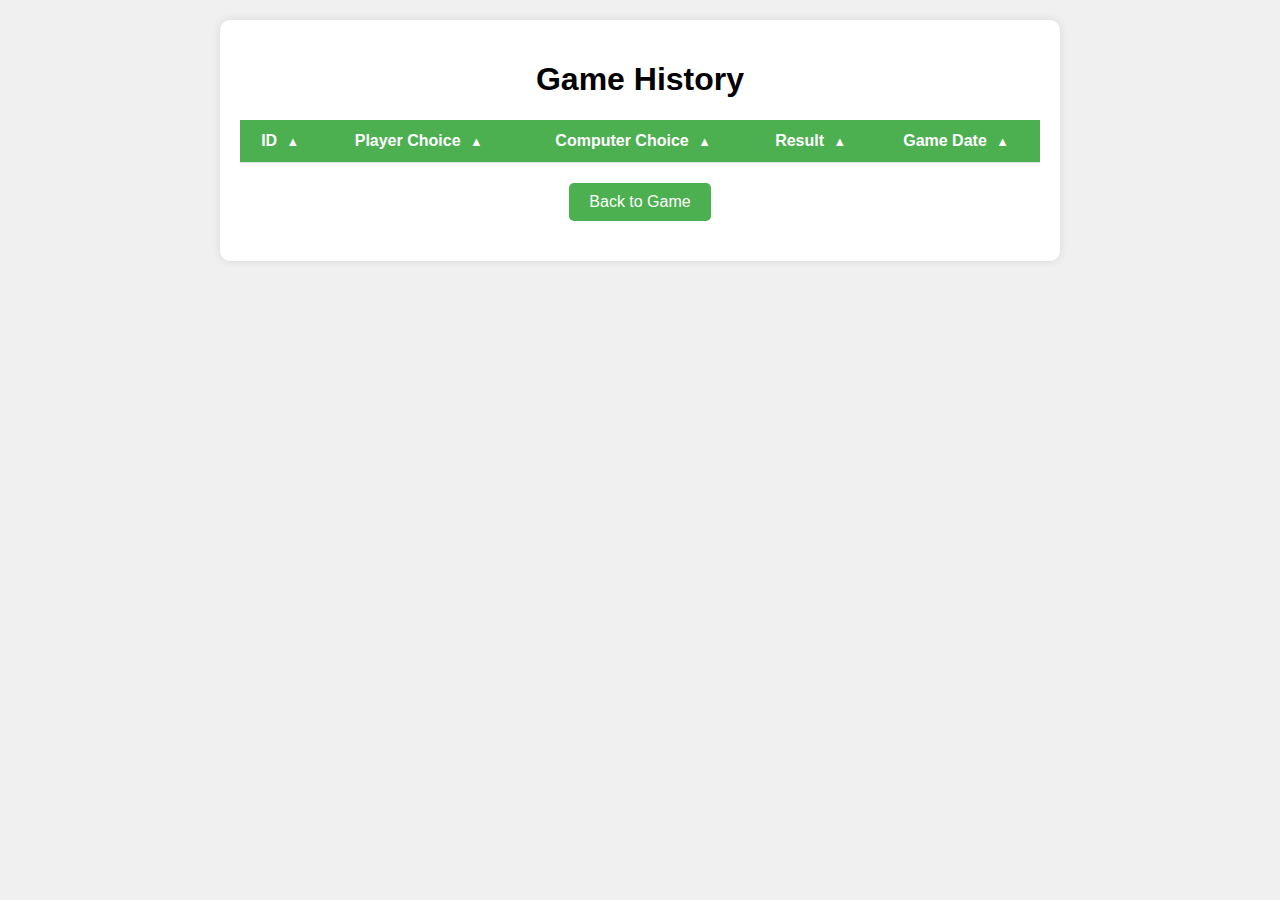
==== src/main/resources/static/historyHTML.html @ 98573d29 "Hi" ====
<!DOCTYPE html>
<html lang="en">
<head>
    <meta charset="UTF-8">
    <meta name="viewport" content="width=device-width, initial-scale=1.0">
    <title>Game History</title>
    <link rel="stylesheet" href="historyCSS.css">
</head>
<body>

<div class="container">
    <h1>Game History</h1>
    <table>
        <thead>
        <tr>
            <th>ID <span class="sort-arrow" data-sort="id">▲</span></th>
            <th>Player Choice <span class="sort-arrow" data-sort="playerChoice">▲</span></th>
            <th>Computer Choice <span class="sort-arrow" data-sort="computerChoice">▲</span></th>
            <th>Result <span class="sort-arrow" data-sort="result">▲</span></th>
            <th>Game Date <span class="sort-arrow" data-sort="gameDate">▲</span></th>
        </tr>
        </thead>
        <tbody id="historyTableBody">
        <!-- Game history will be populated here -->
        </tbody>
    </table>
    <button onclick="goBack()">Back to Game</button>
</div>

<script src="historyJS.js"></script>

</body>
</html>
---- src/main/resources/static/historyCSS.css ----
body {
    font-family: Arial, sans-serif;
    background-color: #f0f0f0;
    margin: 0;
    padding: 20px;
}

.container {
    max-width: 800px;
    margin: auto;
    padding: 20px;
    background: white;
    border-radius: 10px;
    box-shadow: 0 0 10px rgba(0, 0, 0, 0.1);
}

h1 {
    text-align: center;
}

table {
    width: 100%;
    border-collapse: collapse;
    margin-top: 20px;
}

th, td {
    padding: 12px;
    text-align: center;
    border-bottom: 1px solid #ddd;
}

th {
    background-color: #4CAF50;
    color: white;
}

tr:hover {
    background-color: #f1f1f1;
}

button {
    display: block;
    margin: 20px auto;
    padding: 10px 20px;
    border: none;
    background-color: #4CAF50;
    color: white;
    font-size: 16px;
    border-radius: 5px;
    cursor: pointer;
}

button:hover {
    background-color: #45a049;
}
.sort-arrow {
    font-size: 0.8em;
    margin-left: 5px; /* Отступ для стрелки */
    color: white; /* Цвет стрелки */
    display: inline; /* Убедимся, что стрелка в одной линии с текстом */
}
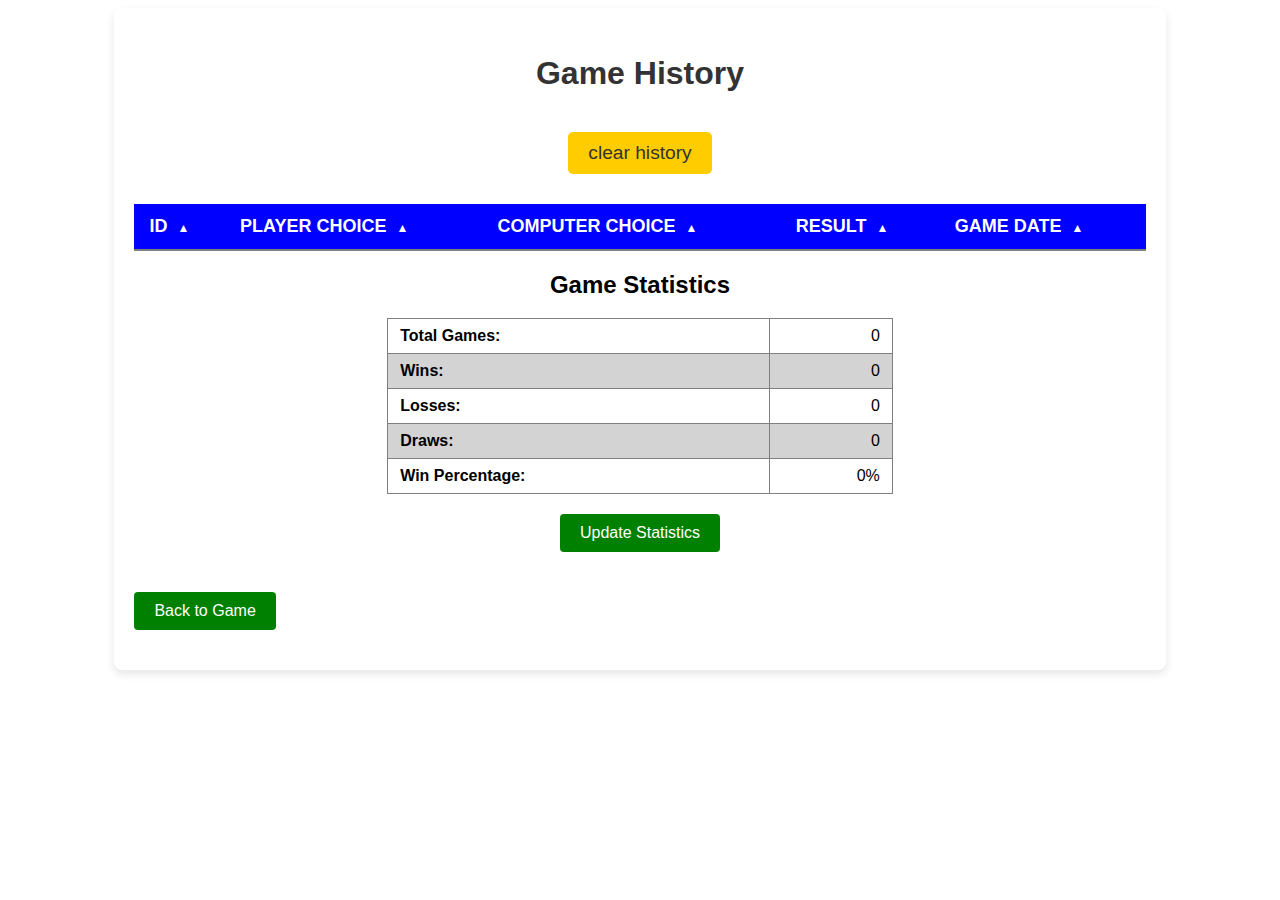
==== commit b88593f1: "Hi" ====
--- a/src/main/resources/static/historyHTML.html
+++ b/src/main/resources/static/historyHTML.html
@@ -9,25 +9,63 @@
 <body>
 
 <div class="container">
-    <h1>Game History</h1>
-    <table>
-        <thead>
-        <tr>
-            <th>ID <span class="sort-arrow" data-sort="id">▲</span></th>
-            <th>Player Choice <span class="sort-arrow" data-sort="playerChoice">▲</span></th>
-            <th>Computer Choice <span class="sort-arrow" data-sort="computerChoice">▲</span></th>
-            <th>Result <span class="sort-arrow" data-sort="result">▲</span></th>
-            <th>Game Date <span class="sort-arrow" data-sort="gameDate">▲</span></th>
-        </tr>
-        </thead>
-        <tbody id="historyTableBody">
-        <!-- Game history will be populated here -->
-        </tbody>
-    </table>
+    <div id="gameHistory" style="text-align: center; margin-top: 20px;">
+        <h2>Game History</h2>
+        <button id="clearHistoryButton" onclick="clearHistory()">clear history</button>
+        <div id="resultMessage" style="opacity: 0; transition: opacity 0.5s;"></div>
+
+    </div>
+
+
+    <div class="table-scroll">
+        <table>
+            <thead>
+            <tr>
+                <th>ID <span class="sort-arrow" data-sort="id">▲</span></th>
+                <th>Player Choice <span class="sort-arrow" data-sort="playerChoice">▲</span></th>
+                <th>Computer Choice <span class="sort-arrow" data-sort="computerChoice">▲</span></th>
+                <th>Result <span class="sort-arrow" data-sort="result">▲</span></th>
+                <th>Game Date <span class="sort-arrow" data-sort="gameDate">▲</span></th>
+            </tr>
+            </thead>
+        </table>
+        <table>
+            <tbody id="historyTableBody">
+            </tbody>
+        </table>
+    </div>
+
+    <div class="statistics">
+        <h2>Game Statistics</h2>
+        <table class="stats-table">
+            <tr>
+                <td>Total Games:</td>
+                <td id="statsTotalGames">0</td>
+            </tr>
+            <tr>
+                <td>Wins:</td>
+                <td id="statsWins">0</td>
+            </tr>
+            <tr>
+                <td>Losses:</td>
+                <td id="statsLosses">0</td>
+            </tr>
+            <tr>
+                <td>Draws:</td>
+                <td id="statsDraws">0</td>
+            </tr>
+            <tr>
+                <td>Win Percentage:</td>
+                <td id="statsWinPercentage">0%</td>
+            </tr>
+        </table>
+        <button onclick="showWinPercentage()">Update Statistics</button>
+    </div>
+
     <button onclick="goBack()">Back to Game</button>
 </div>
 
-<script src="historyJS.js"></script>
+<script src="/historyJS.js"></script>
 
 </body>
 </html>
--- a/src/main/resources/static/historyCSS.css
+++ b/src/main/resources/static/historyCSS.css
@@ -1,62 +1,169 @@
-body {
-    font-family: Arial, sans-serif;
-    background-color: #f0f0f0;
-    margin: 0;
+/* Общие стили для контейнера */
+.container {
+    width: 80%;
+    margin: 0 auto;
+    font-family: 'Arial', sans-serif;
+    background-color: white;
     padding: 20px;
-}
-
-.container {
-    max-width: 800px;
-    margin: auto;
-    padding: 20px;
-    background: white;
-    border-radius: 10px;
-    box-shadow: 0 0 10px rgba(0, 0, 0, 0.1);
+    border-radius: 8px;
+    box-shadow: 0 4px 8px rgba(0, 0, 0, 0.1);
 }
 
 h1 {
     text-align: center;
+    color: black;
+    margin-bottom: 20px;
+    font-size: 28px;
+}
+
+/* Основная таблица с вертикальной прокруткой */
+.table-scroll {
+    max-height: 400px; /* Максимальная высота прокручиваемой области */
+    overflow-y: auto; /* Вертикальная прокрутка */
 }
 
 table {
     width: 100%;
     border-collapse: collapse;
+    margin-bottom: 0; /* Убираем нижний отступ */
+    font-size: 16px;
+}
+
+thead {
+    background-color: blue;
+    color: white;
+}
+
+thead th {
+    padding: 12px 15px;
+    text-align: left;
+    font-size: 18px;
+    text-transform: uppercase;
+    border-bottom: 2px solid gray;
+    position: sticky; /* Делаем заголовок фиксированным */
+    top: 0; /* Задаем положение сверху */
+    z-index: 10; /* Увеличиваем z-index для перекрытия содержимого */
+}
+
+tbody td {
+    padding: 10px 15px;
+    text-align: left;
+    border-bottom: 1px solid gray;
+}
+
+/* Задний фон для чередующихся строк таблицы */
+tbody tr:nth-child(even) {
+    background-color: lightgray;
+}
+
+tbody tr:hover {
+    background-color: lightblue;
+}
+
+/* Стилизация стрелочек сортировки */
+.sort-arrow {
+    font-size: 12px;
+    margin-left: 5px;
+}
+
+/* Оформление кнопок */
+button {
+    display: inline-block;
+    margin: 20px auto;
+    padding: 10px 20px;
+    background-color: green;
+    color: white;
+    border: none;
+    cursor: pointer;
+    font-size: 16px;
+    border-radius: 4px;
+    transition: background-color 0.3s ease;
+}
+
+button:hover {
+    background-color: darkgreen;
+}
+
+/* Стиль для блока с процентами побед */
+.win-percentage {
+    text-align: center;
     margin-top: 20px;
 }
 
-th, td {
-    padding: 12px;
-    text-align: center;
-    border-bottom: 1px solid #ddd;
+.win-percentage h2 {
+    color: black;
+    font-size: 24px;
 }
 
-th {
-    background-color: #4CAF50;
-    color: white;
+.win-percentage p {
+    font-size: 20px;
+    font-weight: bold;
+    color: blue;
 }
 
-tr:hover {
-    background-color: #f1f1f1;
+/* Кнопка возврата */
+button + button {
+    background-color: blue;
+    margin-top: 10px;
 }
 
-button {
-    display: block;
-    margin: 20px auto;
-    padding: 10px 20px;
-    border: none;
-    background-color: #4CAF50;
-    color: white;
-    font-size: 16px;
-    border-radius: 5px;
-    cursor: pointer;
+button + button:hover {
+    background-color: darkblue;
 }
 
-button:hover {
-    background-color: #45a049;
+/* Стили для маленькой таблицы статистики */
+.statistics {
+    text-align: center;
+    margin-top: 20px;
 }
-.sort-arrow {
-    font-size: 0.8em;
-    margin-left: 5px; /* Отступ для стрелки */
-    color: white; /* Цвет стрелки */
-    display: inline; /* Убедимся, что стрелка в одной линии с текстом */
-}+
+.stats-table {
+    width: 50%;
+    margin: 0 auto;
+    border-collapse: collapse;
+    font-size: 16px;
+}
+
+.stats-table td {
+    padding: 8px 12px;
+    border: 1px solid gray;
+    text-align: right;
+}
+
+.stats-table td:first-child {
+    text-align: left;
+    font-weight: bold;
+}
+/* Стиль для заголовка истории игр */
+#gameHistory h2 {
+    font-size: 2em; /* Размер шрифта заголовка */
+    margin-bottom: 20px; /* Отступ снизу */
+    color: #333; /* Цвет текста заголовка */
+}
+
+/* Стиль для кнопки очистки истории */
+#clearHistoryButton {
+    padding: 10px 20px; /* Отступы кнопки */
+    font-size: 1.2em; /* Размер шрифта кнопки */
+    background-color: #ffcc00; /* Цвет фона кнопки */
+    color: #333; /* Цвет текста кнопки */
+    border: none; /* Без рамки */
+    border-radius: 5px; /* Закругленные углы кнопки */
+    cursor: pointer; /* Курсор в виде указателя */
+    transition: background-color 0.3s, transform 0.3s; /* Плавный переход при наведении */
+}
+
+/* Меняет стиль кнопки при наведении */
+#clearHistoryButton:hover {
+    background-color: #ffd700; /* Цвет фона при наведении */
+    transform: scale(1.05); /* Увеличение кнопки при наведении */
+}
+
+/* Сообщение об успешной очистке */
+#resultMessage {
+    font-size: 1.2em; /* Размер шрифта сообщения */
+    margin-top: 10px; /* Отступ сверху */
+    color: #4CAF50; /* Цвет текста сообщения */
+    opacity: 0; /* Начальная непрозрачность */
+    transition: opacity 0.5s ease; /* Плавный переход */
+}
